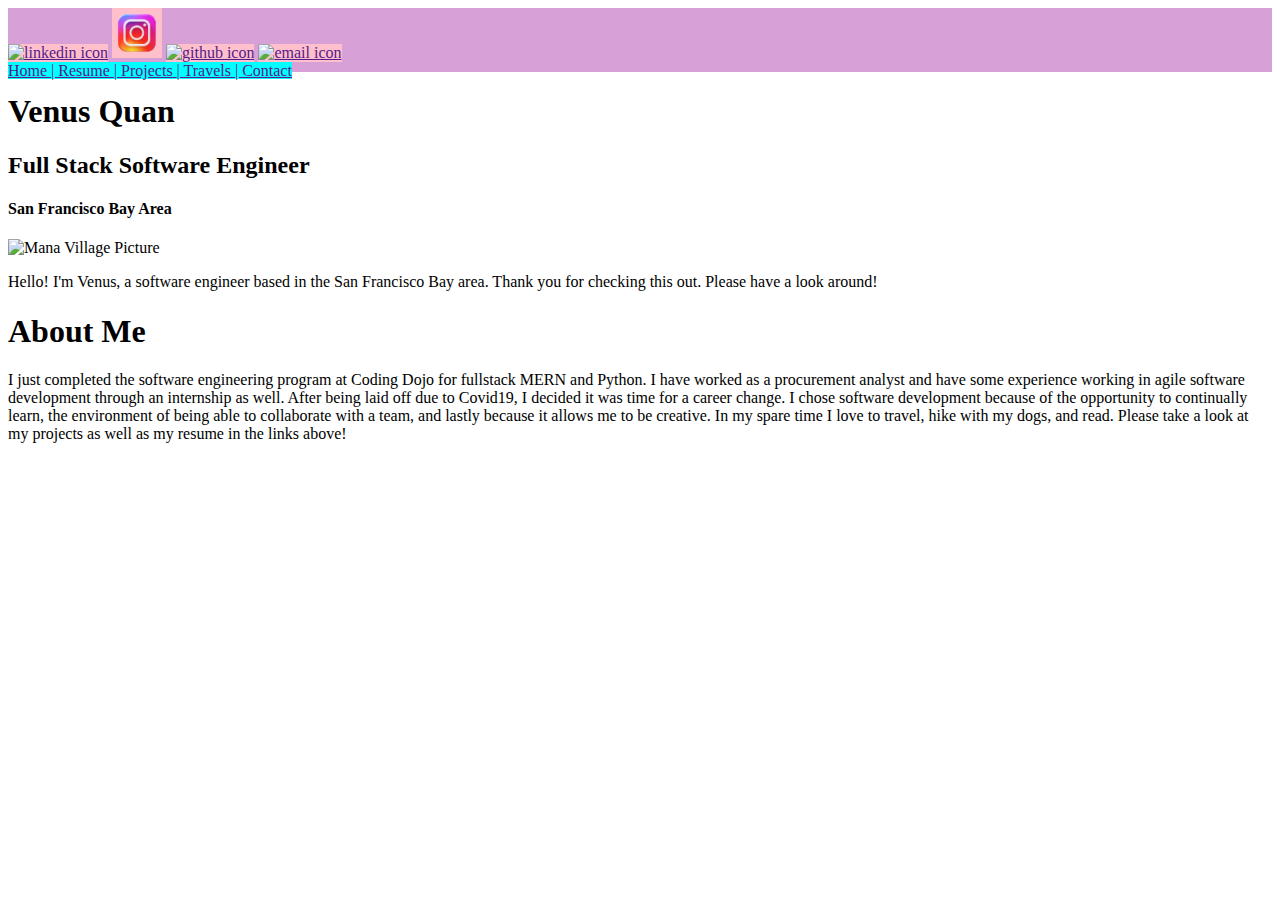
==== templates/mainpage.html @ 9329ce4d "added css" ====
<!DOCTYPE html>
<html lang="en">
<head>
  <meta charset="UTF-8">
  <meta http-equiv="X-UA-Compatible" content="IE=edge">
  <meta name="viewport" content="width=device-width, initial-scale=1.0">
  <link rel="stylesheet" href="/static/css/style.css">
  <title>About Me</title>
</head>
<body>
<div class="navbar">
  <div class="navleft">
    <a href=""><img src="/static/img/linkedin.png" alt="linkedin icon"></a>
    <a href=""><img src="/static/img/instagram-new.png" alt="instagram icon"></a>
    <a href=""><img src="/static/img/github.png" alt="github icon"></a>
    <a href=""><img src="/static/img/email.png" alt="email icon"></a>
  </div>
  <div class="navright">
    <a href="">Home </a>
    <a href="">| Resume </a>
    <a href="">| Projects </a>
    <a href="">| Travels </a>
    <a href="">| Contact</a>
  </div>
</div>

<div class="left">
  <h1 class="namehead">Venus Quan</h1>
  <h2>Full Stack Software Engineer</h2>
  <h4>San Francisco Bay Area</h4>
  <img src="/static/img/Manavillage.jpg" alt="Mana Village Picture">
</div>

<div class="right">
  <p class="about1">
    Hello! I'm Venus, a software engineer based in the San Francisco Bay area. Thank you for checking this out. Please have a look around! 
  </p>
  <h1>About Me</h1>
  <p class="about2">
    I just completed the software engineering program at Coding Dojo for fullstack MERN and Python. I have worked as a procurement analyst and have some experience working in agile software development through an internship as well. After being laid off due to Covid19, I decided it was time for a career change. I chose software development because of the opportunity to continually learn, the environment of being able to collaborate with a team, and lastly because it allows me to be creative. In my spare time I love to travel, hike with my dogs, and read. Please take a look at my projects as well as my resume in the links above!
  </p>

</div>
</body>
</html>
---- static/css/style.css ----
.navbar {
  background-color: rgb(215, 160, 215);
  height: 4em;
  align-items: center;
}

.navleft img {
height: 50px;
background-color: pink;
}

.navright a {
background-color: aqua;
}
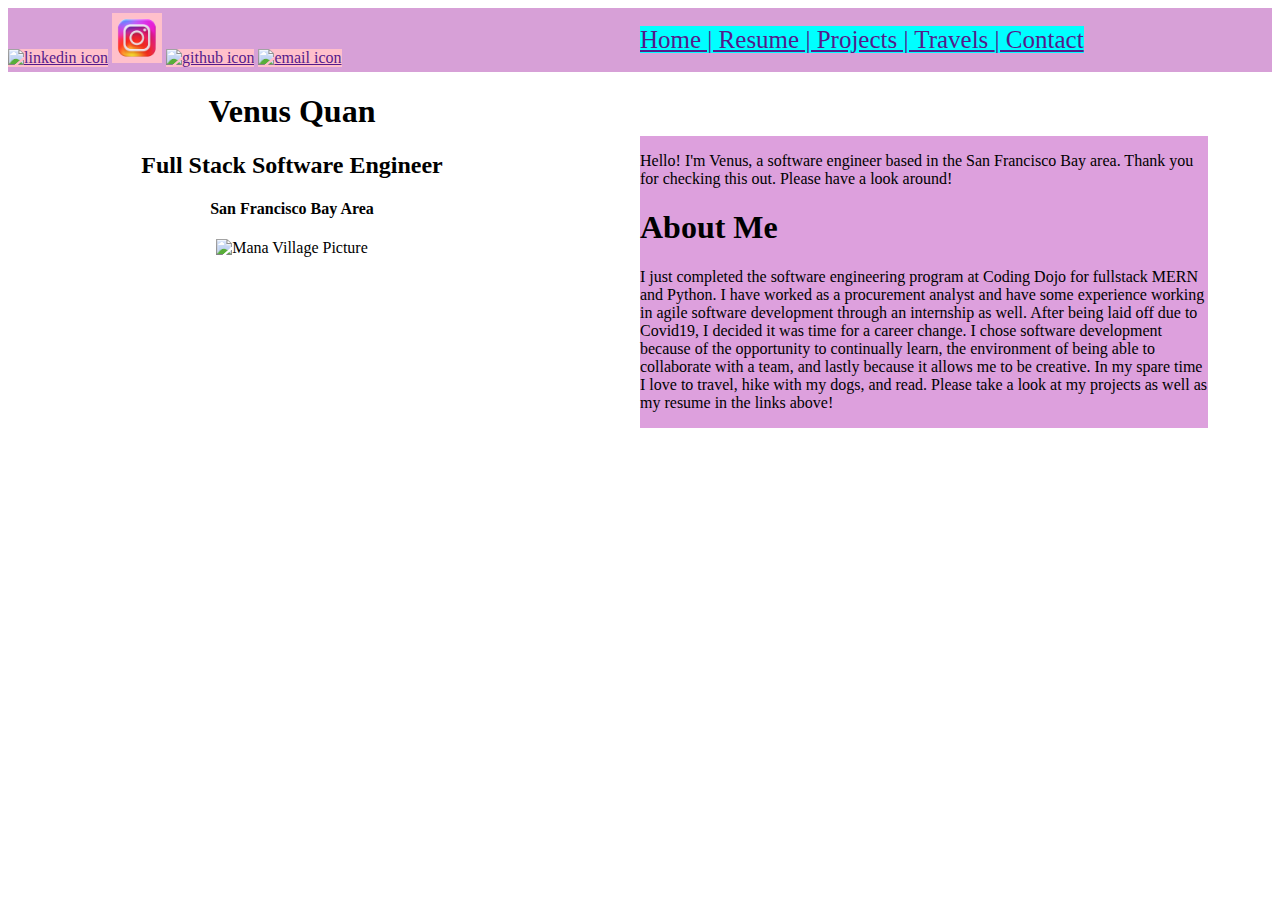
==== commit e5e1d13e: "separated and aligned divs in nav bar and body" ====
--- a/templates/mainpage.html
+++ b/templates/mainpage.html
@@ -15,6 +15,7 @@
     <a href=""><img src="/static/img/github.png" alt="github icon"></a>
     <a href=""><img src="/static/img/email.png" alt="email icon"></a>
   </div>
+
   <div class="navright">
     <a href="">Home </a>
     <a href="">| Resume </a>
@@ -24,22 +25,23 @@
   </div>
 </div>
 
-<div class="left">
-  <h1 class="namehead">Venus Quan</h1>
-  <h2>Full Stack Software Engineer</h2>
-  <h4>San Francisco Bay Area</h4>
-  <img src="/static/img/Manavillage.jpg" alt="Mana Village Picture">
-</div>
-
-<div class="right">
-  <p class="about1">
-    Hello! I'm Venus, a software engineer based in the San Francisco Bay area. Thank you for checking this out. Please have a look around! 
-  </p>
-  <h1>About Me</h1>
-  <p class="about2">
-    I just completed the software engineering program at Coding Dojo for fullstack MERN and Python. I have worked as a procurement analyst and have some experience working in agile software development through an internship as well. After being laid off due to Covid19, I decided it was time for a career change. I chose software development because of the opportunity to continually learn, the environment of being able to collaborate with a team, and lastly because it allows me to be creative. In my spare time I love to travel, hike with my dogs, and read. Please take a look at my projects as well as my resume in the links above!
-  </p>
-
+<div class="main">
+    <div class="left">
+      <h1 class="namehead">Venus Quan</h1>
+      <h2>Full Stack Software Engineer</h2>
+      <h4>San Francisco Bay Area</h4>
+      <img src="/static/img/Manavillage.jpg" alt="Mana Village Picture">
+    </div>
+    
+    <div class="right">
+      <p class="about1">
+        Hello! I'm Venus, a software engineer based in the San Francisco Bay area. Thank you for checking this out. Please have a look around! 
+      </p>
+      <h1>About Me</h1>
+      <p class="about2">
+        I just completed the software engineering program at Coding Dojo for fullstack MERN and Python. I have worked as a procurement analyst and have some experience working in agile software development through an internship as well. After being laid off due to Covid19, I decided it was time for a career change. I chose software development because of the opportunity to continually learn, the environment of being able to collaborate with a team, and lastly because it allows me to be creative. In my spare time I love to travel, hike with my dogs, and read. Please take a look at my projects as well as my resume in the links above!
+      </p>
+    </div>
 </div>
 </body>
 </html>--- a/static/css/style.css
+++ b/static/css/style.css
@@ -2,6 +2,7 @@
   background-color: rgb(215, 160, 215);
   height: 4em;
   align-items: center;
+  display: flex;
 }
 
 .navleft img {
@@ -9,6 +10,30 @@
 background-color: pink;
 }
 
+.navleft {
+  flex: 1;
+}
+
 .navright a {
 background-color: aqua;
+font-size: 25px;
+}
+
+.navright{
+  flex: 1;
+}
+
+.main{
+  display: flex;
+}
+
+.left{
+  text-align: center;
+  flex: 1;
+}
+
+.right{
+  flex: 1;
+  background-color: plum;
+  margin: 4em;
 }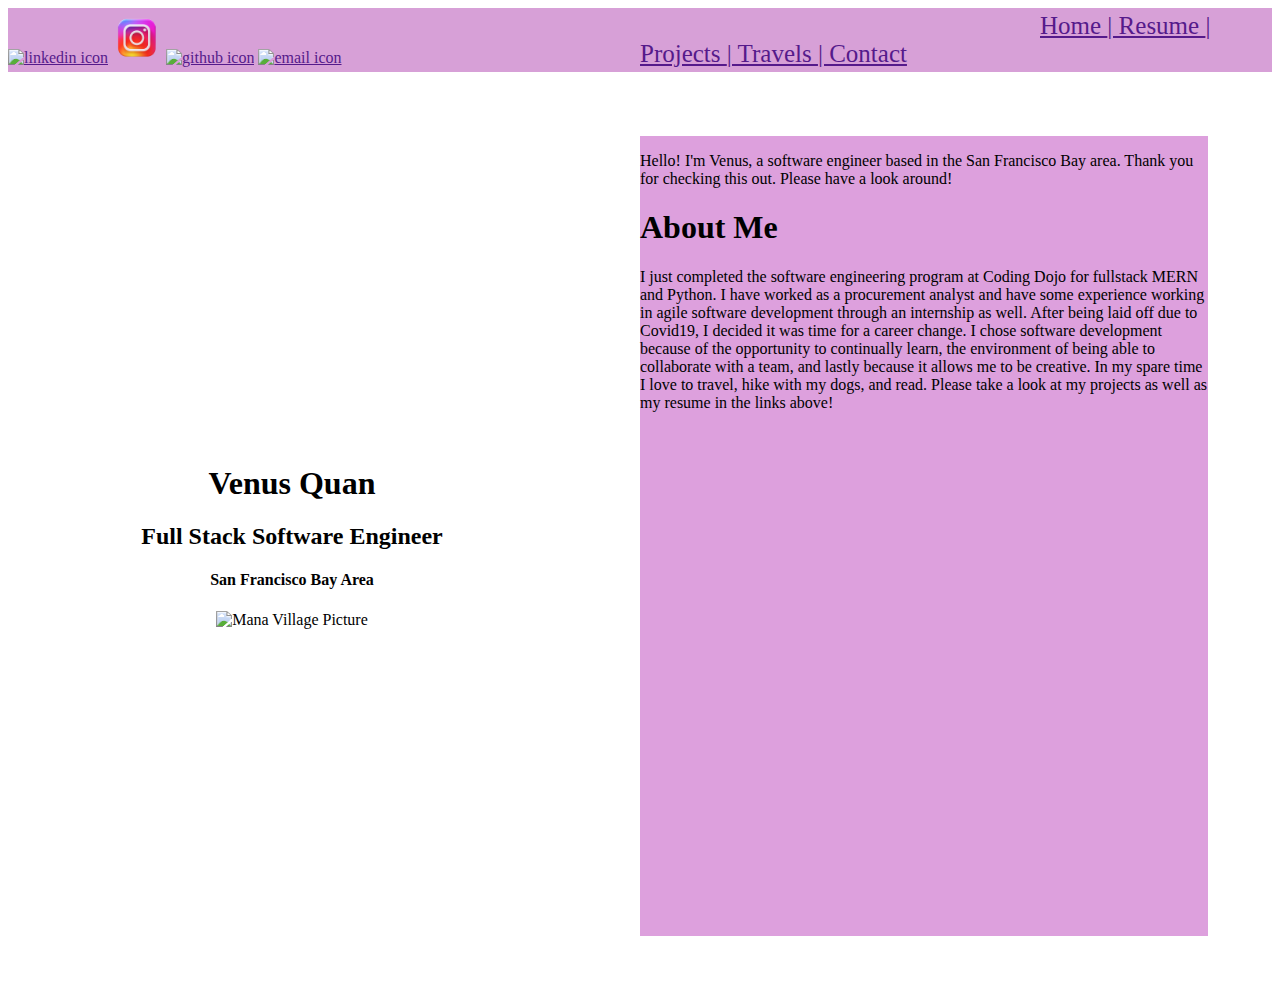
==== commit d2fd191b: "fixed right side of nav bar" ====
--- a/templates/mainpage.html
+++ b/templates/mainpage.html
@@ -17,7 +17,7 @@
   </div>
 
   <div class="navright">
-    <a href="">Home </a>
+    <a href="" class="home">Home </a>
     <a href="">| Resume </a>
     <a href="">| Projects </a>
     <a href="">| Travels </a>
--- a/static/css/style.css
+++ b/static/css/style.css
@@ -7,7 +7,6 @@
 
 .navleft img {
 height: 50px;
-background-color: pink;
 }
 
 .navleft {
@@ -15,8 +14,11 @@
 }
 
 .navright a {
-background-color: aqua;
 font-size: 25px;
+}
+
+.home{
+  margin-left: 400px;
 }
 
 .navright{
@@ -25,6 +27,7 @@
 
 .main{
   display: flex;
+  align-items: center;
 }
 
 .left{
@@ -32,8 +35,14 @@
   flex: 1;
 }
 
+.left img{
+  height: 600px;
+}
+
+
 .right{
   flex: 1;
   background-color: plum;
   margin: 4em;
+  height: 50em;
 }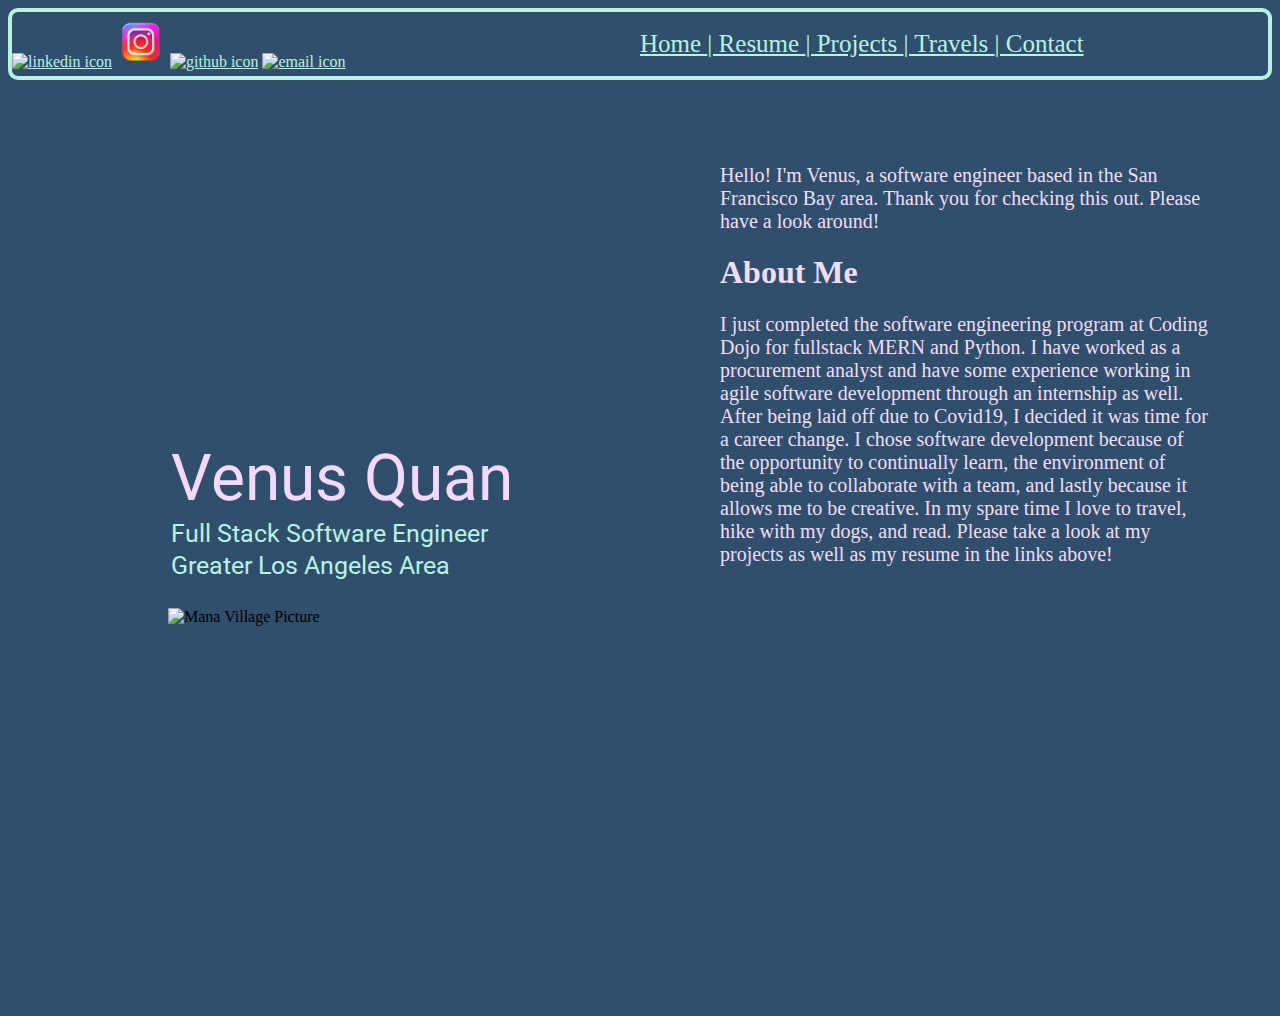
==== commit e7d00a9e: "started projects page and added video" ====
--- a/templates/mainpage.html
+++ b/templates/mainpage.html
@@ -5,6 +5,9 @@
   <meta http-equiv="X-UA-Compatible" content="IE=edge">
   <meta name="viewport" content="width=device-width, initial-scale=1.0">
   <link rel="stylesheet" href="/static/css/style.css">
+  <link rel="preconnect" href="https://fonts.googleapis.com">
+<link rel="preconnect" href="https://fonts.gstatic.com" crossorigin>
+<link href="https://fonts.googleapis.com/css2?family=Raleway:wght@500&family=Roboto:wght@400;700&display=swap" rel="stylesheet">
   <title>About Me</title>
 </head>
 <body>
@@ -17,19 +20,19 @@
   </div>
 
   <div class="navright">
-    <a href="" class="home">Home </a>
-    <a href="">| Resume </a>
-    <a href="">| Projects </a>
+    <a href="/">Home </a>
+    <a href="/resume">| Resume </a>
+    <a href="/projects">| Projects </a>
     <a href="">| Travels </a>
-    <a href="">| Contact</a>
+    <a href="/contact">| Contact</a>
   </div>
 </div>
 
 <div class="main">
     <div class="left">
-      <h1 class="namehead">Venus Quan</h1>
-      <h2>Full Stack Software Engineer</h2>
-      <h4>San Francisco Bay Area</h4>
+      <p class="namehead">Venus Quan</p>
+      <p class="title">Full Stack Software Engineer</p>
+      <p class="title">Greater Los Angeles Area</p>
       <img src="/static/img/Manavillage.jpg" alt="Mana Village Picture">
     </div>
     
--- a/static/css/style.css
+++ b/static/css/style.css
@@ -1,8 +1,25 @@
+body {
+  background-color: rgb(48, 79, 108);
+}
+
+.namehead {
+  color:rgb(244,217,255);
+  font-family: 'Raleway', sans-serif;
+  font-family: 'Roboto', sans-serif;
+  font-size: 4em;
+  margin: 0;
+}
+
 .navbar {
-  background-color: rgb(215, 160, 215);
   height: 4em;
   align-items: center;
   display: flex;
+  border: solid 4px rgb(183, 243, 226);
+  border-radius: 10px;
+}
+
+.navbar a {
+  color:rgb(183, 243, 226);
 }
 
 .navleft img {
@@ -14,11 +31,12 @@
 }
 
 .navright a {
-font-size: 25px;
+  font-size: 25px;
+  align-items: right;
 }
 
-.home{
-  margin-left: 400px;
+.link {
+  float:left;
 }
 
 .navright{
@@ -31,18 +49,118 @@
 }
 
 .left{
-  text-align: center;
   flex: 1;
+  margin-left: 10em;
 }
 
 .left img{
-  height: 600px;
+  margin: 25px;
+  margin-left: 0;
+}
+
+.left p , h2, h3{
+  text-align: left;
+  margin: 3px;
+}
+
+.title {
+  color: rgb(183, 243, 226);
+  font-family: 'Raleway', sans-serif;
+  font-family: 'Roboto', sans-serif;
+  font-size: 25px;
 }
 
 
 .right{
   flex: 1;
-  background-color: plum;
+  color: rgb(240, 222, 247);
   margin: 4em;
   height: 50em;
+}
+
+h2{ 
+  color:rgb(244,217,255);
+}
+
+h3 {
+  color: rgb(183, 243, 226);
+}
+.resumebody{
+  display: flex;
+}
+
+.leftbar {
+  color: rgb(247, 237, 250);
+  flex: .5;
+  border: solid 4px rgb(183, 243, 226);
+  border-radius: 10px;
+  margin: 4em;
+  padding: 5px; 
+}
+
+.leftbar h3, p{
+  font-size: 20px;
+}
+
+.leftbar h2 {
+  font-weight: bolder;
+  font-size: 30px;
+}
+
+.resumeright {
+  color: rgb(234, 228, 236);
+  flex:2;
+  border: solid 4px rgb(183, 243, 226);
+  border-radius: 10px;
+  margin: 4em;
+  padding: 10px;
+}
+
+.resumeright h2 {
+  font-weight: bolder;
+  font-size: 3em;
+}
+
+.resumeright h3 {
+  font-weight: bolder;
+  font-size: 1.5em;
+}
+
+.resumeright p, ul{
+  font-size: 25px;
+  margin: 2px;
+  padding-top: 5px;
+}
+
+a {
+  color: rgb(183, 243, 226);
+}
+
+.contact h1 {
+  font-size: 40px;
+  color: rgb(183, 243, 226);
+}
+.contact p{
+  font-size: 30px;
+  color: rgb(244,217,255);
+  padding: 10px;
+}
+
+.contactbody{
+  display: flex;
+}
+
+.contact{
+  flex: 1;
+  margin: 50px;
+}
+
+.croatia{
+  flex: .75;
+  margin: 50px;
+  height: 75px;
+}
+
+.video1{
+  margin: 30px;
 }